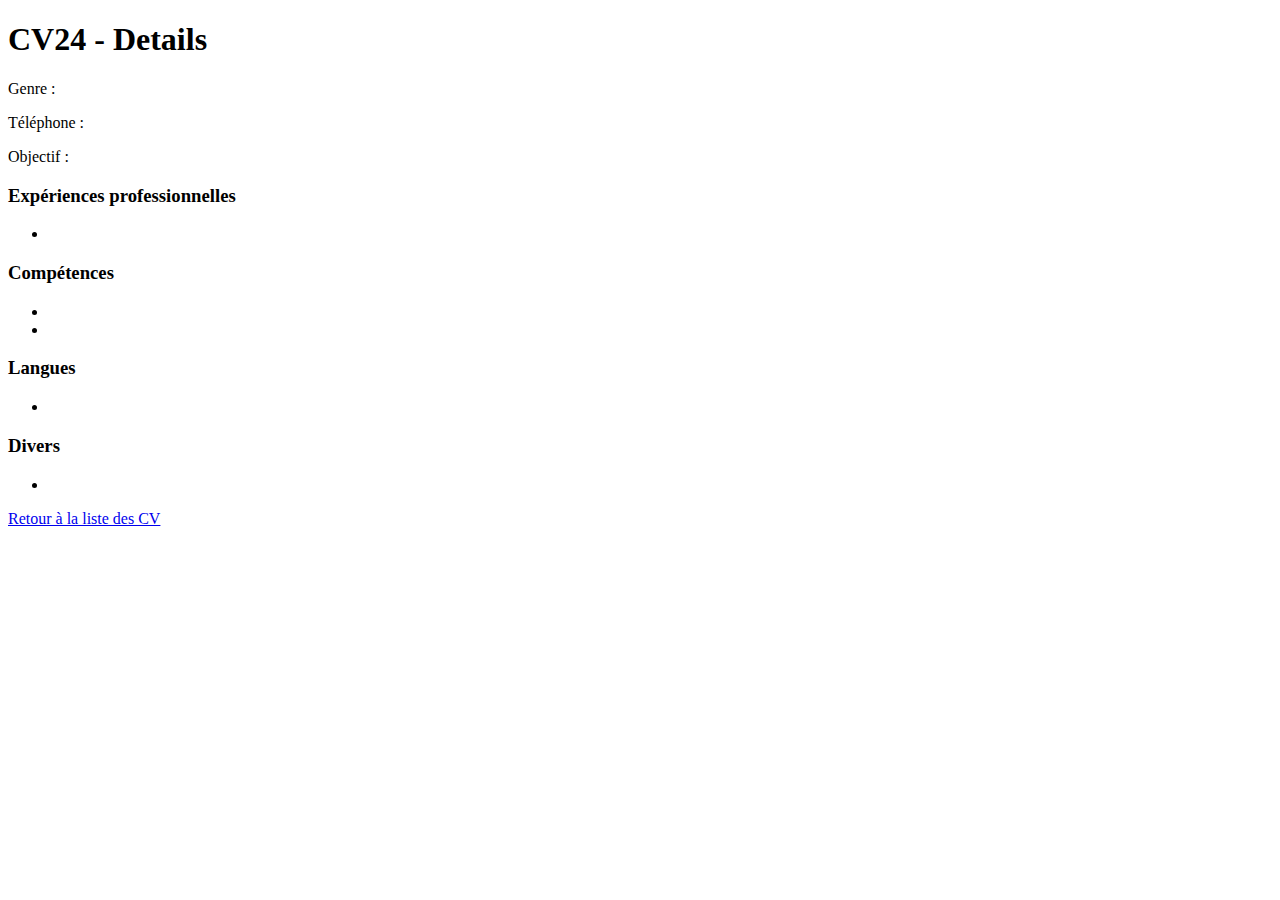
==== src/main/resources/templates/cvdetail.html @ 0f6afb67 "add list and details" ====
<!DOCTYPE html>
<html xmlns:th="http://www.thymeleaf.org">
<head>
  <title>CV24 - Details</title>
  <meta charset="UTF-8">
  <meta name="viewport" content="width=device-width, initial-scale=1.0">
</head>
<body>
<h1>CV24 - Details</h1>
<h2 th:text="${cv.identite.nom} + ' ' + ${cv.identite.prenom}"></h2>
<p>Genre : <span th:text="${cv.identite.genre}"></span></p>
<p>Téléphone : <span th:text="${cv.identite.tel}"></span></p>
<p>Objectif : <span th:text="${cv.objectif}"></span></p>
<h3>Expériences professionnelles</h3>
<ul>
  <li th:each="exp : ${cv.prof.detail}" th:text="${exp.titre} + ' (' + ${exp.datedeb} + ' - ' + ${exp.datefin} + ') '"></li>
</ul>
<h3>Compétences</h3>
<ul>
  <li th:each="comp : ${cv.competences.diplome}" th:text="${comp.titre} + ' (' + ${comp.niveau} + ') - ' + ${comp.date} + ' - ' + ${comp.institut}"></li>
  <li th:each="cert : ${cv.competences.certif}" th:text="${cert.titre} + ' (' + ${cert.datedeb} + ' - ' + ${cert.datefin} + ') '"></li>
</ul>
<h3>Langues</h3>
<ul>
  <li th:each="lv : ${cv.divers.lv}" th:text="${lv.lang} + ' (' + ${lv.nivs} + ') - ' + ${lv.cert}"></li>
</ul>
<h3>Divers</h3>
<ul>
  <li th:each="autre : ${cv.divers.autre}" th:text="${autre.titre} + ' (' + ${autre.comment} + ') '"></li>
</ul>
<a href="/cv24/list">Retour à la liste des CV</a>
</body>
</html>
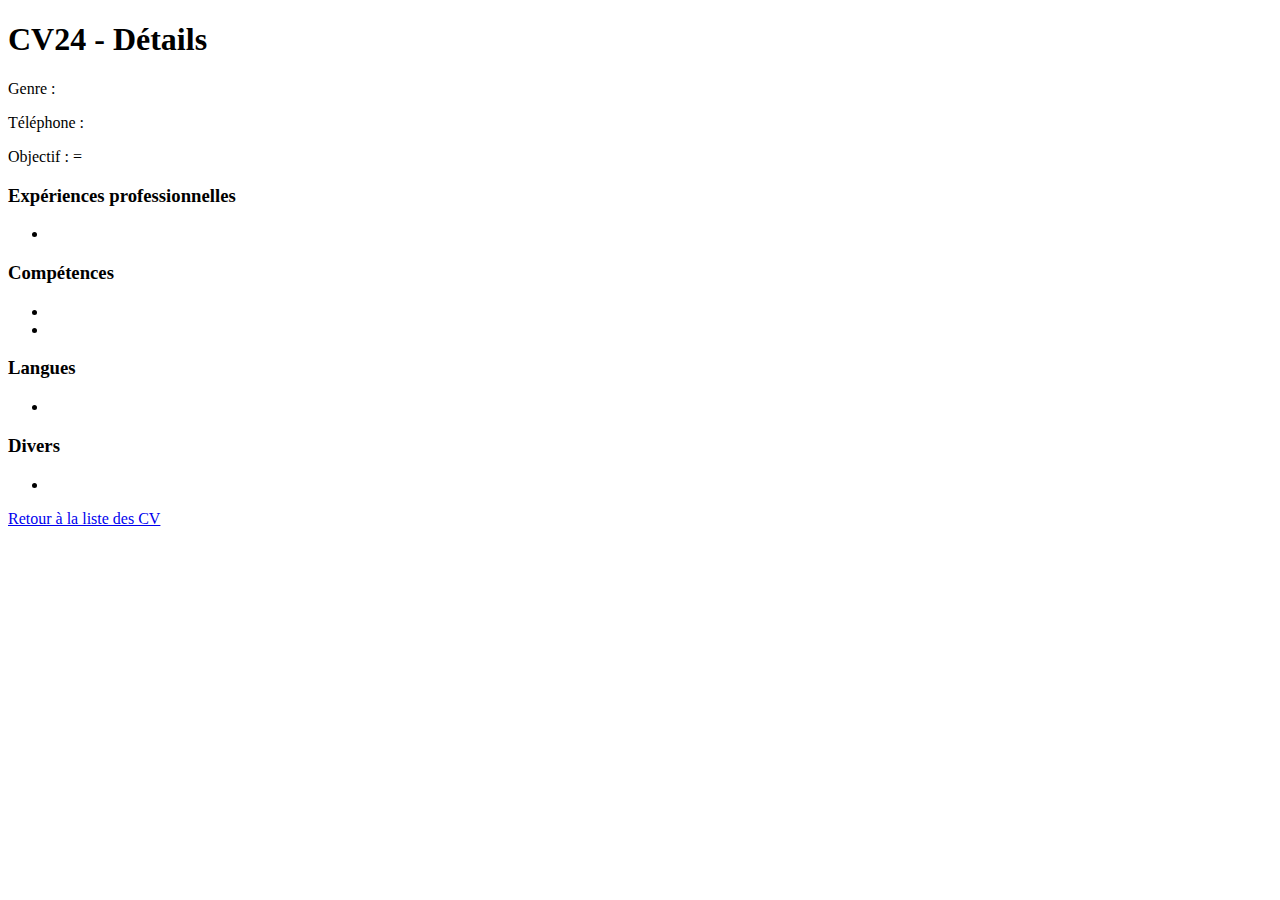
==== commit 091e300f: "modify templates" ====
--- a/src/main/resources/templates/cvdetail.html
+++ b/src/main/resources/templates/cvdetail.html
@@ -1,16 +1,16 @@
 <!DOCTYPE html>
 <html xmlns:th="http://www.thymeleaf.org">
 <head>
-  <title>CV24 - Details</title>
+  <title>CV24 - Détails</title>
   <meta charset="UTF-8">
   <meta name="viewport" content="width=device-width, initial-scale=1.0">
 </head>
 <body>
-<h1>CV24 - Details</h1>
+<h1>CV24 - Détails</h1>
 <h2 th:text="${cv.identite.nom} + ' ' + ${cv.identite.prenom}"></h2>
 <p>Genre : <span th:text="${cv.identite.genre}"></span></p>
 <p>Téléphone : <span th:text="${cv.identite.tel}"></span></p>
-<p>Objectif : <span th:text="${cv.objectif}"></span></p>
+<p>Objectif : <span th:text="${cv.objectif.statut}"></span> = <span th:text="${cv.objectif.objectif}"></span></p>
 <h3>Expériences professionnelles</h3>
 <ul>
   <li th:each="exp : ${cv.prof.detail}" th:text="${exp.titre} + ' (' + ${exp.datedeb} + ' - ' + ${exp.datefin} + ') '"></li>
@@ -28,6 +28,6 @@
 <ul>
   <li th:each="autre : ${cv.divers.autre}" th:text="${autre.titre} + ' (' + ${autre.comment} + ') '"></li>
 </ul>
-<a href="/cv24/list">Retour à la liste des CV</a>
+<a href="/cv24/resume">Retour à la liste des CV</a>
 </body>
 </html>
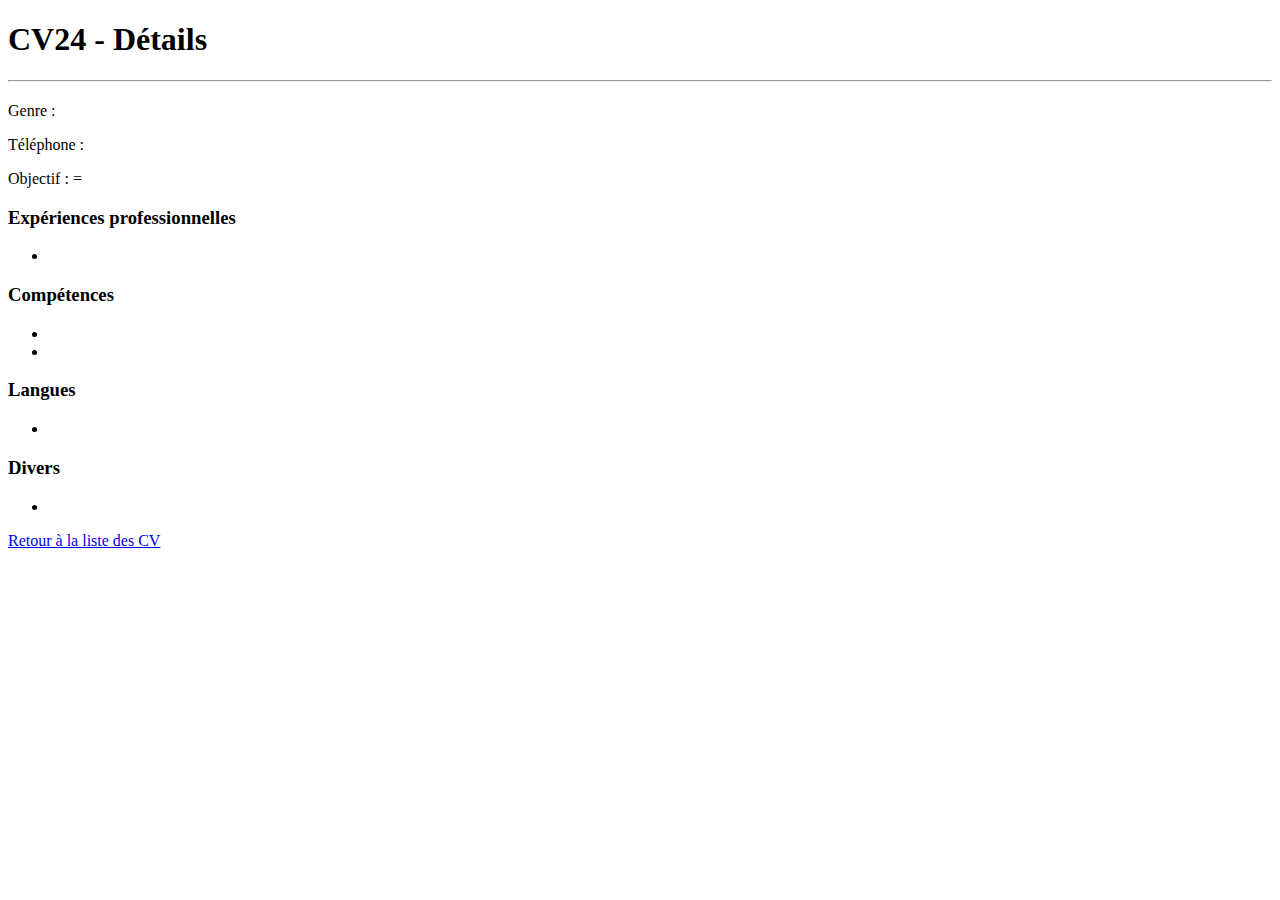
==== commit 0ebdca0c: "add final css" ====
--- a/src/main/resources/templates/cvdetail.html
+++ b/src/main/resources/templates/cvdetail.html
@@ -1,33 +1,44 @@
 <!DOCTYPE html>
-<html xmlns:th="http://www.thymeleaf.org">
-<head>
-  <title>CV24 - Détails</title>
-  <meta charset="UTF-8">
-  <meta name="viewport" content="width=device-width, initial-scale=1.0">
-</head>
-<body>
-<h1>CV24 - Détails</h1>
-<h2 th:text="${cv.identite.nom} + ' ' + ${cv.identite.prenom}"></h2>
-<p>Genre : <span th:text="${cv.identite.genre}"></span></p>
-<p>Téléphone : <span th:text="${cv.identite.tel}"></span></p>
-<p>Objectif : <span th:text="${cv.objectif.statut}"></span> = <span th:text="${cv.objectif.objectif}"></span></p>
-<h3>Expériences professionnelles</h3>
-<ul>
-  <li th:each="exp : ${cv.prof.detail}" th:text="${exp.titre} + ' (' + ${exp.datedeb} + ' - ' + ${exp.datefin} + ') '"></li>
-</ul>
-<h3>Compétences</h3>
-<ul>
-  <li th:each="comp : ${cv.competences.diplome}" th:text="${comp.titre} + ' (' + ${comp.niveau} + ') - ' + ${comp.date} + ' - ' + ${comp.institut}"></li>
-  <li th:each="cert : ${cv.competences.certif}" th:text="${cert.titre} + ' (' + ${cert.datedeb} + ' - ' + ${cert.datefin} + ') '"></li>
-</ul>
-<h3>Langues</h3>
-<ul>
-  <li th:each="lv : ${cv.divers.lv}" th:text="${lv.lang} + ' (' + ${lv.nivs} + ') - ' + ${lv.cert}"></li>
-</ul>
-<h3>Divers</h3>
-<ul>
-  <li th:each="autre : ${cv.divers.autre}" th:text="${autre.titre} + ' (' + ${autre.comment} + ') '"></li>
-</ul>
-<a href="/cv24/resume">Retour à la liste des CV</a>
-</body>
+<html xmlns:th="http://www.thymeleaf.org/" lang="fr">
+  <head>
+    <title>CV24 - Détails</title>
+    <meta charset="UTF-8">
+    <link th:href="@{/cv24/css/cvdetail.css}" rel="stylesheet" />
+  </head>
+  <body>
+    <h1>CV24 - Détails</h1>
+    <hr/>
+    <div class="details">
+      <h2 th:text="${cv.identite.nom} + ' ' + ${cv.identite.prenom}"></h2>
+      <p>Genre : <span th:text="${cv.identite.genre}"></span></p>
+      <p>Téléphone : <span th:text="${cv.identite.tel}"></span></p>
+      <p>Objectif : <span th:text="${cv.objectif.statut}"></span> = <span th:text="${cv.objectif.objectif}"></span></p>
+      <div th:if="${cv.prof != null}">
+        <h3>Expériences professionnelles</h3>
+        <ul>
+          <li th:each="exp : ${cv.prof.detail}" th:text="${exp.titre} + ' (' + ${exp.datedeb} + ' - ' + ${exp.datefin} + ') '"></li>
+        </ul>
+      </div>
+      <h3>Compétences</h3>
+      <ul>
+        <li th:each="comp : ${cv.competences.diplome}" th:text="${comp.titre} + ' (' + ${comp.niveau} + ') - ' + ${comp.date} + ' - ' + ${comp.institut}"></li>
+        <li th:each="cert : ${cv.competences.certif}" th:text="${cert.titre} + ' (' + ${cert.datedeb} + ' - ' + ${cert.datefin} + ') '"></li>
+      </ul>
+      <div th:if="${cv.divers != null}">
+        <h3>Langues</h3>
+        <ul>
+          <li th:each="lv : ${cv.divers.lv}" th:text="${lv.lang} + ' (' + ${lv.nivs} + ') - ' + ${lv.cert}"></li>
+        </ul>
+        <div th:if="${cv.divers.autre != null}">
+          <h3>Divers</h3>
+          <ul>
+            <li th:each="autre : ${cv.divers.autre}" th:text="${autre.titre} + ' (' + ${autre.comment} + ') '"></li>
+          </ul>
+        </div>
+      </div>
+    </div>
+    <div class="button">
+      <a href="/cv24/resume">Retour à la liste des CV</a>
+    </div>
+  </body>
 </html>
